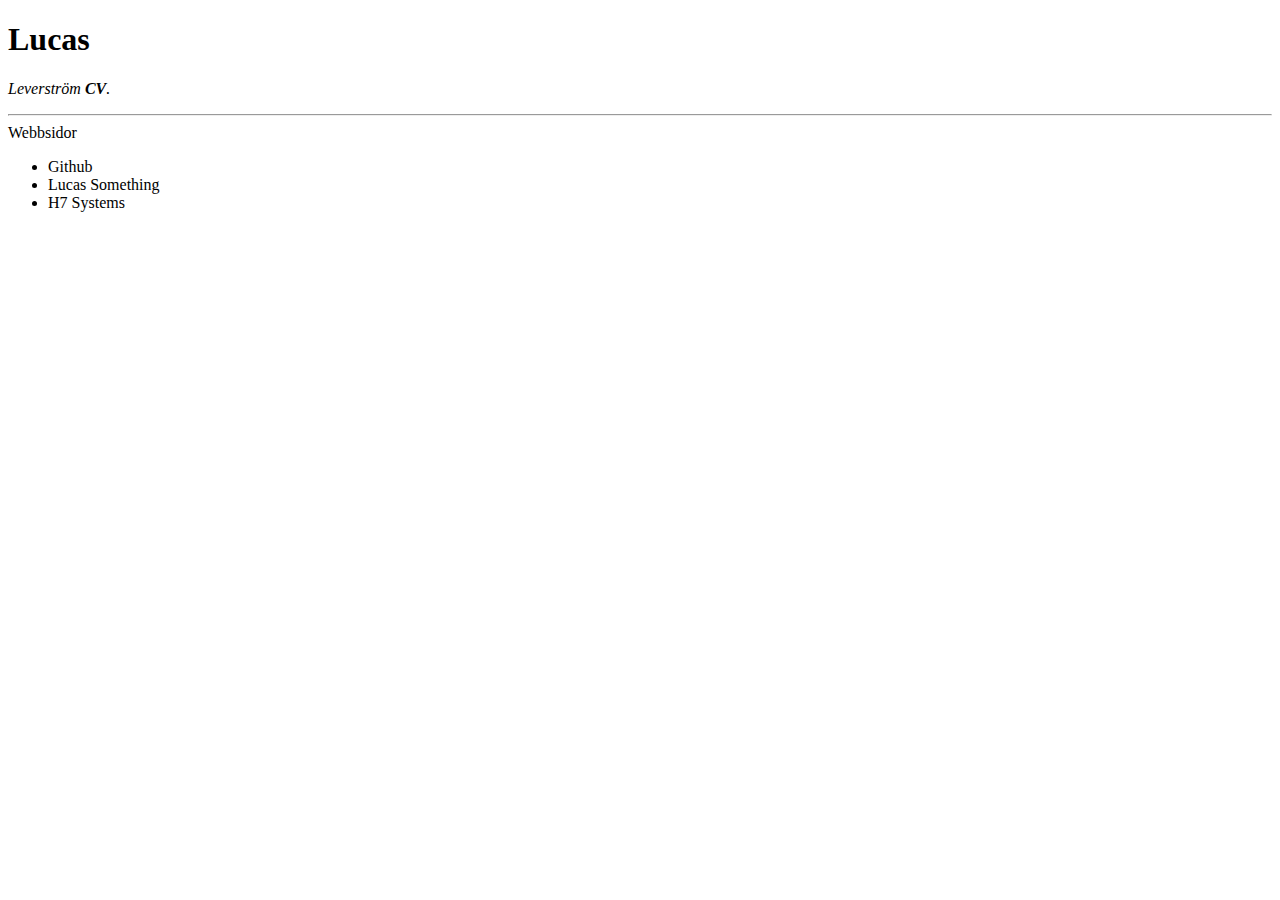
==== index.html @ bce01fea "Första" ====
<!DOCTYPE html>
<head>
    <meta charset="UTF-8">
    <title>Lucas Leverström CV</title>
</head>
<body>
<h1>Lucas</h1>   
<p><em> Leverström <strong> CV</strong>.</em></p>
<hr>
<hr3>Webbsidor</hr3>
<ul>
    <li>Github</li>
    <li>Lucas Something</li>
    <li>H7 Systems</li>
</ul> 
</body>
</html>
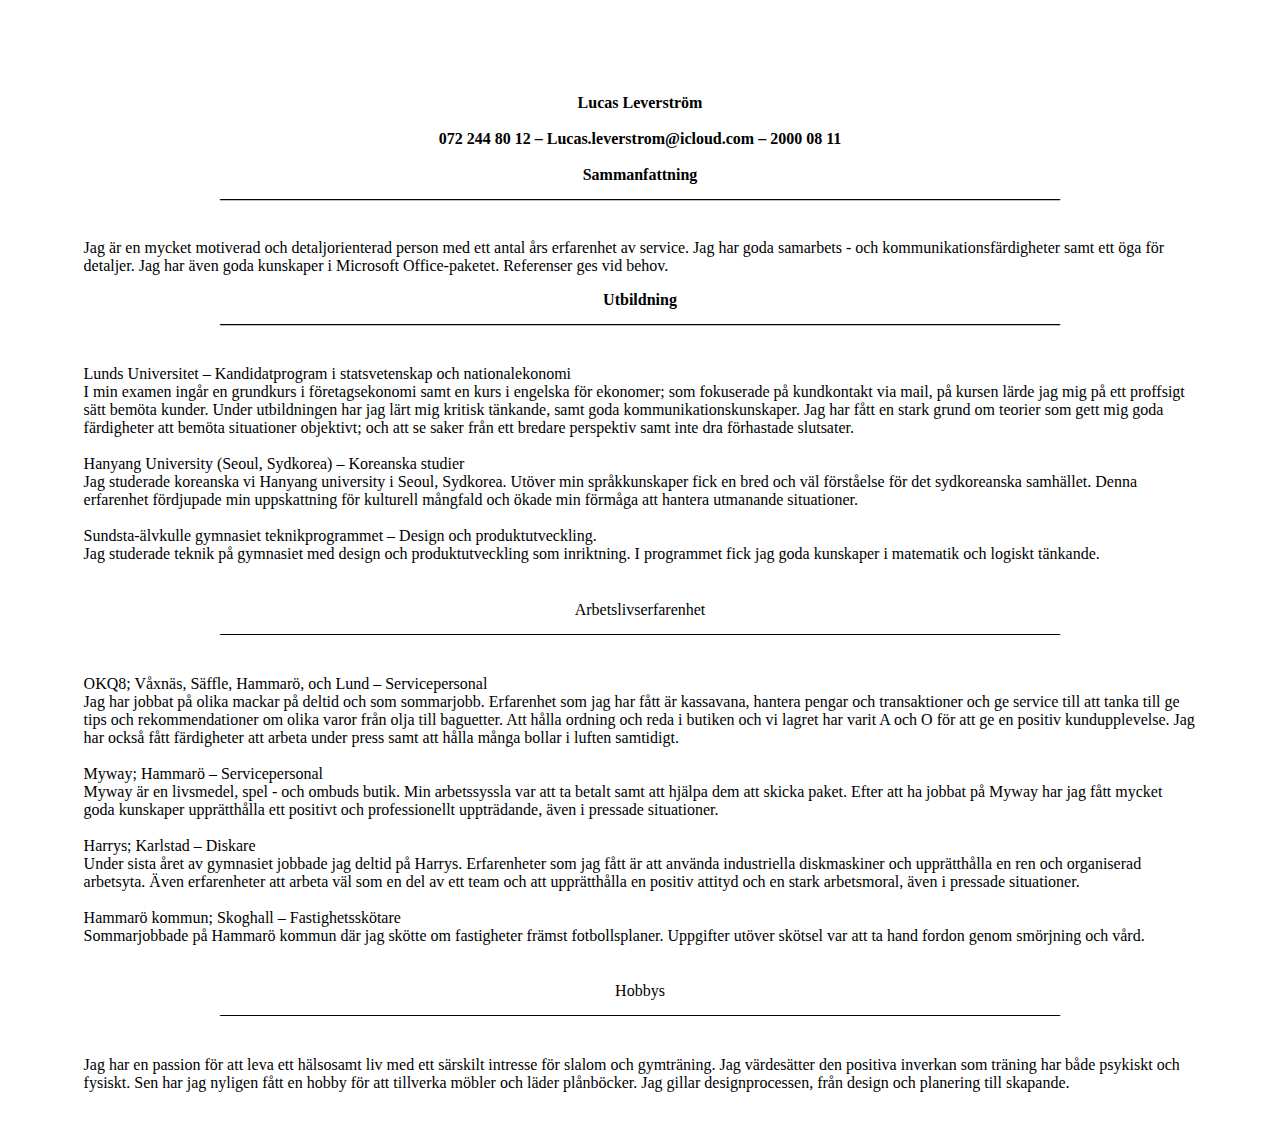
==== commit 2b84219f: "Add files via upload" ====
--- a/index.html
+++ b/index.html
@@ -1,17 +1,51 @@
 <!DOCTYPE html>
+<div class="paper-shadow">
+  <p>
+
 <head>
-    <meta charset="UTF-8">
-    <title>Lucas Leverström CV</title>
+  <title></title>
+  <style>
+    p {
+      margin-top: 1cm;
+      margin-left: 2cm;
+      margin-right: 2cm;
+    }
+  </style>
 </head>
 <body>
-<h1>Lucas</h1>   
-<p><em> Leverström <strong> CV</strong>.</em></p>
-<hr>
-<hr3>Webbsidor</hr3>
-<ul>
-    <li>Github</li>
-    <li>Lucas Something</li>
-    <li>H7 Systems</li>
-</ul> 
+  <p><center><br /></center></p>
+  <b><center>Lucas Leverström<br /> <br /> 072 244 80 12 – Lucas.leverstrom@icloud.com – 2000 08 11<br /> <br /> Sammanfattning  <br /> _________________________________________________________________________________________________________ </center></b>
+  
+  <p>Jag är en mycket motiverad och detaljorienterad person med ett antal års erfarenhet av service. Jag har goda samarbets - och kommunikationsfärdigheter samt ett öga för detaljer. Jag har även goda kunskaper i Microsoft Office-paketet. Referenser ges vid behov.
+</p>
+  <b><center>
+    Utbildning <br /> _________________________________________________________________________________________________________
+  </center></b>
+   <p>
+  Lunds Universitet – Kandidatprogram i statsvetenskap och nationalekonomi <br /> I min examen ingår en grundkurs i företagsekonomi samt en kurs i engelska för ekonomer; som fokuserade på kundkontakt via mail, på kursen lärde jag mig på ett proffsigt sätt bemöta kunder. Under utbildningen har jag lärt mig kritisk tänkande, samt goda kommunikationskunskaper. Jag har fått en stark grund om teorier som gett mig goda färdigheter att bemöta situationer objektivt; och att se saker från ett bredare perspektiv samt inte dra förhastade slutsater. <br /> <br /> Hanyang University (Seoul, Sydkorea) – Koreanska studier <br /> Jag studerade koreanska vi Hanyang university i Seoul, Sydkorea. Utöver min språkkunskaper fick en bred och väl förståelse för det sydkoreanska samhället. Denna erfarenhet fördjupade min uppskattning för kulturell mångfald och ökade min förmåga att hantera utmanande situationer. <br /> <br /> Sundsta-älvkulle gymnasiet teknikprogrammet – Design och produktutveckling. <br /> Jag studerade teknik på gymnasiet med design och produktutveckling som inriktning. I programmet fick jag goda kunskaper i matematik och logiskt tänkande.
+  </p>
+  
+    <p><center>
+    Arbetslivserfarenhet <br /> _________________________________________________________________________________________________________
+  </center></p>
+   <p>OKQ8; Våxnäs, Säffle, Hammarö, och Lund – Servicepersonal <br /> Jag har jobbat på olika mackar på deltid och som sommarjobb. Erfarenhet som jag har fått är kassavana, hantera pengar och transaktioner och ge service till att tanka till ge tips och rekommendationer om olika varor från olja till baguetter. Att hålla ordning och reda i butiken och vi lagret har varit A och O för att ge en positiv kundupplevelse. Jag har också fått färdigheter att arbeta under press samt att hålla många bollar i luften samtidigt. <br /> <br />Myway; Hammarö – Servicepersonal <br /> Myway är en livsmedel, spel - och ombuds butik. Min arbetssyssla var att ta betalt samt att hjälpa dem att skicka paket. Efter att ha jobbat på Myway har jag fått mycket goda kunskaper upprätthålla ett positivt och professionellt uppträdande, även i pressade situationer. <br /> <br /> Harrys; Karlstad – Diskare  <br />Under sista året av gymnasiet jobbade jag deltid på Harrys. Erfarenheter som jag fått är att använda industriella diskmaskiner och upprätthålla en ren och organiserad arbetsyta. Även erfarenheter att arbeta väl som en del av ett team och att upprätthålla en positiv attityd och en stark arbetsmoral, även i pressade situationer.  <br />  <br /> Hammarö kommun; Skoghall – Fastighetsskötare <br /> Sommarjobbade på Hammarö kommun där jag skötte om fastigheter främst fotbollsplaner. Uppgifter utöver skötsel var att ta hand fordon genom smörjning och vård.
+</p> 
+    <p><center>
+    Hobbys <br /> _________________________________________________________________________________________________________
+  </center></p>
+  <p> 
+Jag har en passion för att leva ett hälsosamt liv med ett särskilt intresse för slalom och gymträning. Jag värdesätter den positiva inverkan som träning har både psykiskt och fysiskt. Sen har jag nyligen fått en hobby för att tillverka möbler och läder plånböcker. Jag gillar designprocessen, från design och planering till skapande.
+    
+    </p> 
+  
+  
+  
+  
 </body>
-</html>+</html>
+    
+    
+  </p>
+     
+     
+</div>
